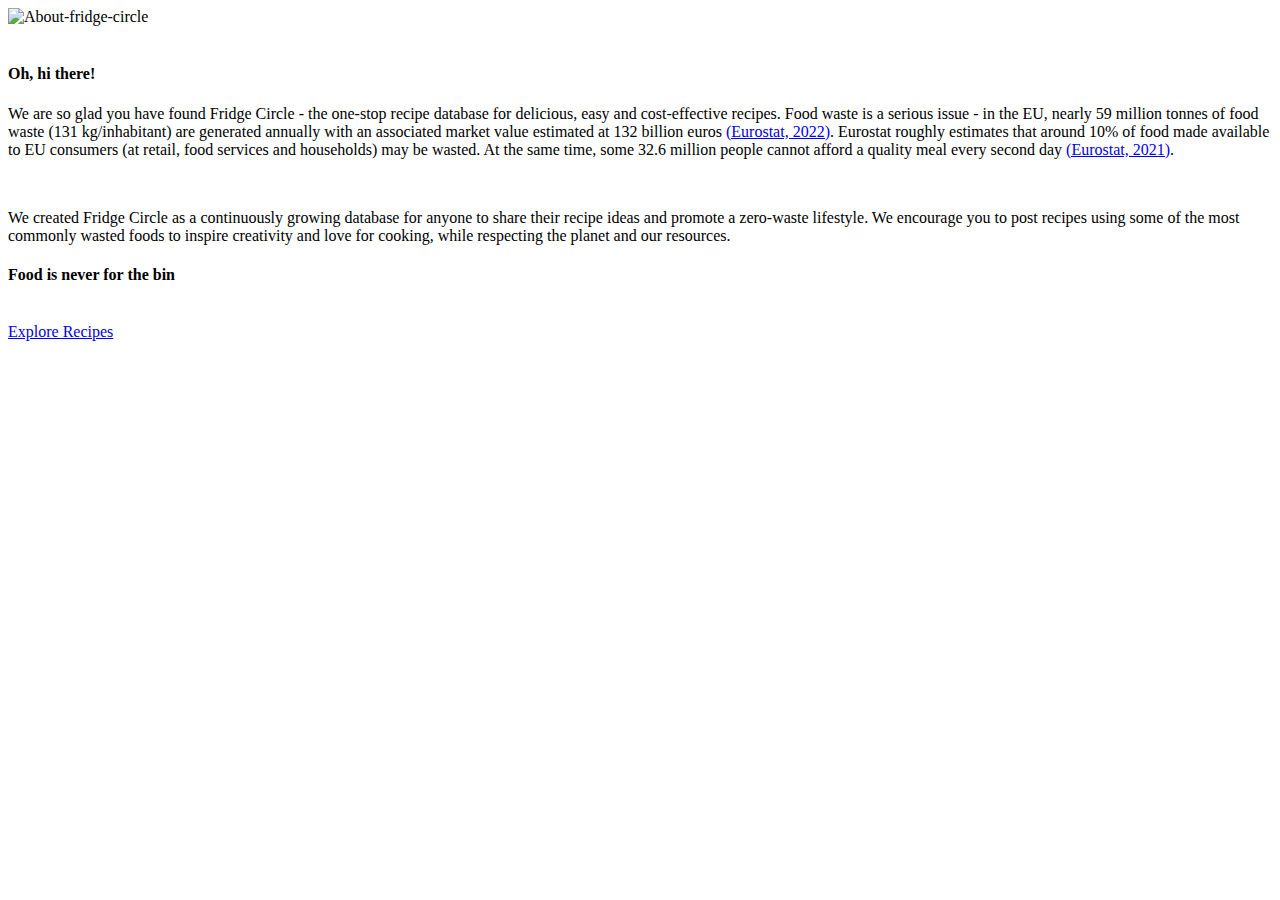
==== src/main/resources/templates/about.html @ fa9ac2d5 "some css updates" ====
<!DOCTYPE html>
<html lang="en">
<head>
    <meta charset="UTF-8">
    <meta name="keywords" content="Recipes, Cooking, Zero waste, Sustainable, Green living">
    <meta name="description" content="Zero waste cooking recipes">
    <meta name="author" content="Hi five">
    <meta name="viewport" content="width=device-width, initial-scale=1.0">

    <title>About | Fridge Circle</title>
    <link href="/styles/about.css" rel="stylesheet">
    <link href="/styles/main.css" rel="stylesheet">

</head>
<body >
<header th:replace="~{fragments/header :: standard-header}"></header>
<div class="container" >
<section class="hero">
    <div class="image-section">
        <img src="/images/set-healthy-food-ingredients.jpg" alt="About-fridge-circle">
    </div>
</section>
    <br>
    <div class="text-section">
        <h4>Oh, hi there!</h4>
        <p>We are so glad you have found Fridge Circle - the one-stop recipe database for delicious, easy
        and cost-effective recipes. Food waste is a serious issue - in the EU, nearly 59 million tonnes of food waste
        (131 kg/inhabitant) are generated annually with an associated market value estimated at 132 billion euros
        <a href="https://ec.europa.eu/eurostat/statistics-explained/index.php?title=Food_waste_and_food_waste_prevention_-_estimates">
        (Eurostat, 2022)</a>. Eurostat roughly estimates that around 10% of food made available to
        EU consumers (at retail, food services and households) may be wasted. At the same time, some
        32.6 million people cannot afford a quality meal every second day
        <a href="https://ec.europa.eu/eurostat/data/database?node_code=ilc_mdes03">(Eurostat, 2021)</a>.</p>
        <br>
        <p>We created Fridge Circle as a continuously growing database for anyone to share their recipe
        ideas and promote a zero-waste lifestyle. We encourage you to post recipes using some of the most commonly
        wasted foods to inspire creativity and love for cooking, while respecting the planet and our resources.</p>
        <h4><strong>Food is never for the bin</strong></h4>
        <br>
        <a href="/recipes" class="btn">Explore Recipes</a>
    </div>
</div>

</body>
</html>
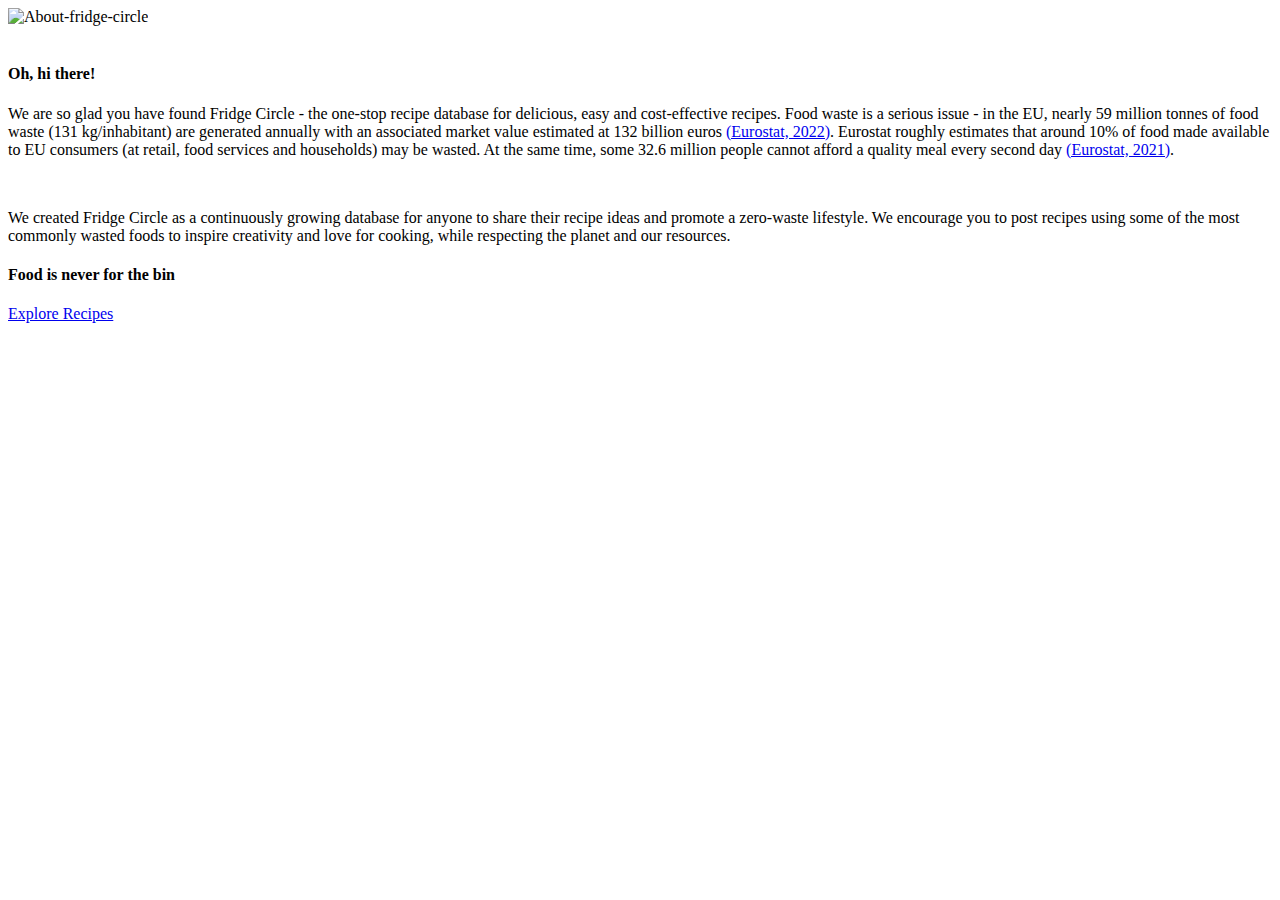
==== commit 782be6bc: "added rating stars, user login button" ====
--- a/src/main/resources/templates/about.html
+++ b/src/main/resources/templates/about.html
@@ -14,14 +14,14 @@
 </head>
 <body >
 <header th:replace="~{fragments/header :: standard-header}"></header>
-<div class="container" >
-<section class="hero">
+<div class="containerMain" >
+<section class="heroAbout">
     <div class="image-section">
         <img src="/images/set-healthy-food-ingredients.jpg" alt="About-fridge-circle">
     </div>
 </section>
     <br>
-    <div class="text-section">
+    <div class="text-section-about">
         <h4>Oh, hi there!</h4>
         <p>We are so glad you have found Fridge Circle - the one-stop recipe database for delicious, easy
         and cost-effective recipes. Food waste is a serious issue - in the EU, nearly 59 million tonnes of food waste
@@ -36,7 +36,6 @@
         ideas and promote a zero-waste lifestyle. We encourage you to post recipes using some of the most commonly
         wasted foods to inspire creativity and love for cooking, while respecting the planet and our resources.</p>
         <h4><strong>Food is never for the bin</strong></h4>
-        <br>
         <a href="/recipes" class="btn">Explore Recipes</a>
     </div>
 </div>
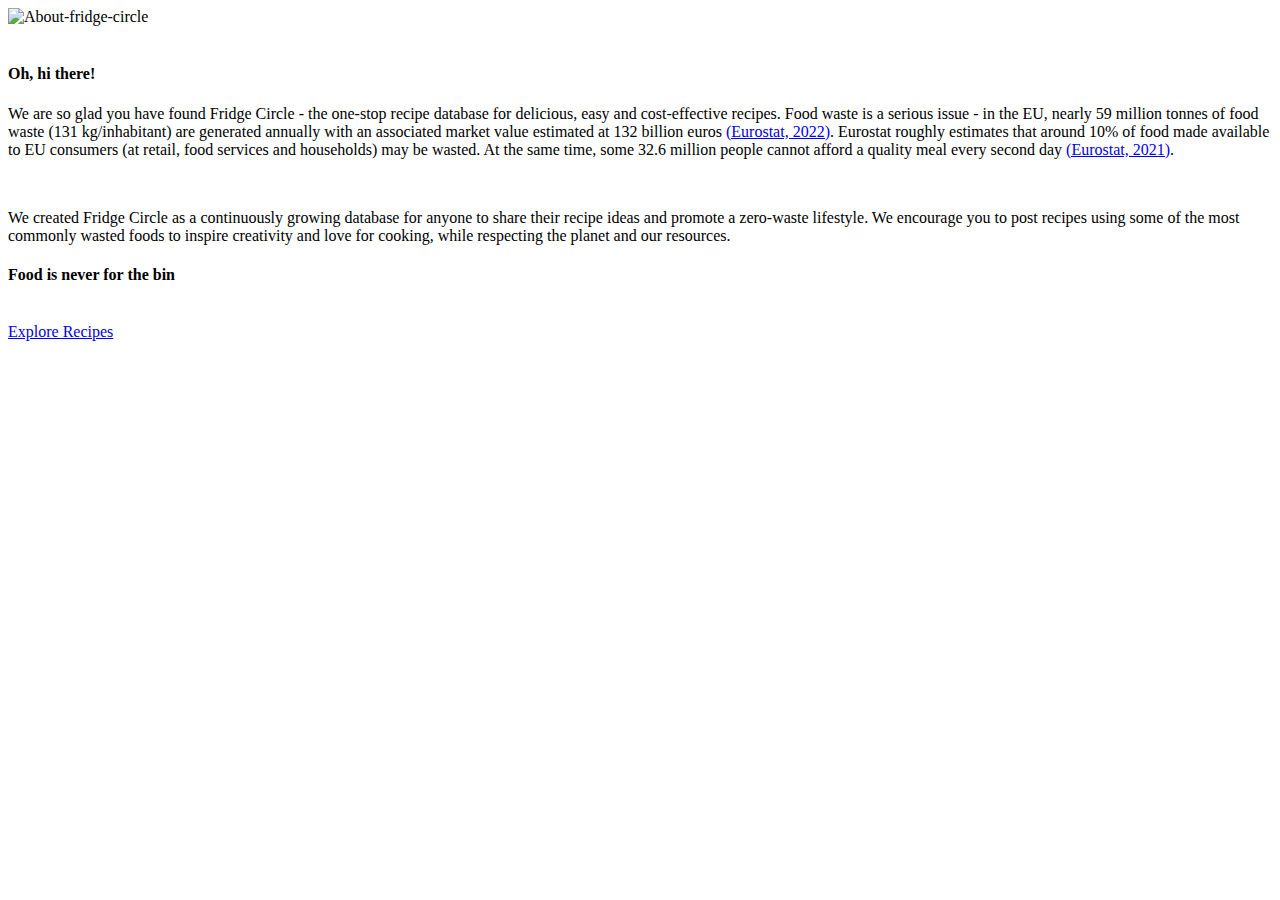
==== commit 1fb207c7: "lots of css, mainly home page stuff" ====
--- a/src/main/resources/templates/about.html
+++ b/src/main/resources/templates/about.html
@@ -36,7 +36,8 @@
         ideas and promote a zero-waste lifestyle. We encourage you to post recipes using some of the most commonly
         wasted foods to inspire creativity and love for cooking, while respecting the planet and our resources.</p>
         <h4><strong>Food is never for the bin</strong></h4>
-        <a href="/recipes" class="btn">Explore Recipes</a>
+        <br>
+        <a href="/recipes" class="exploreBtn">Explore Recipes</a>
     </div>
 </div>
 
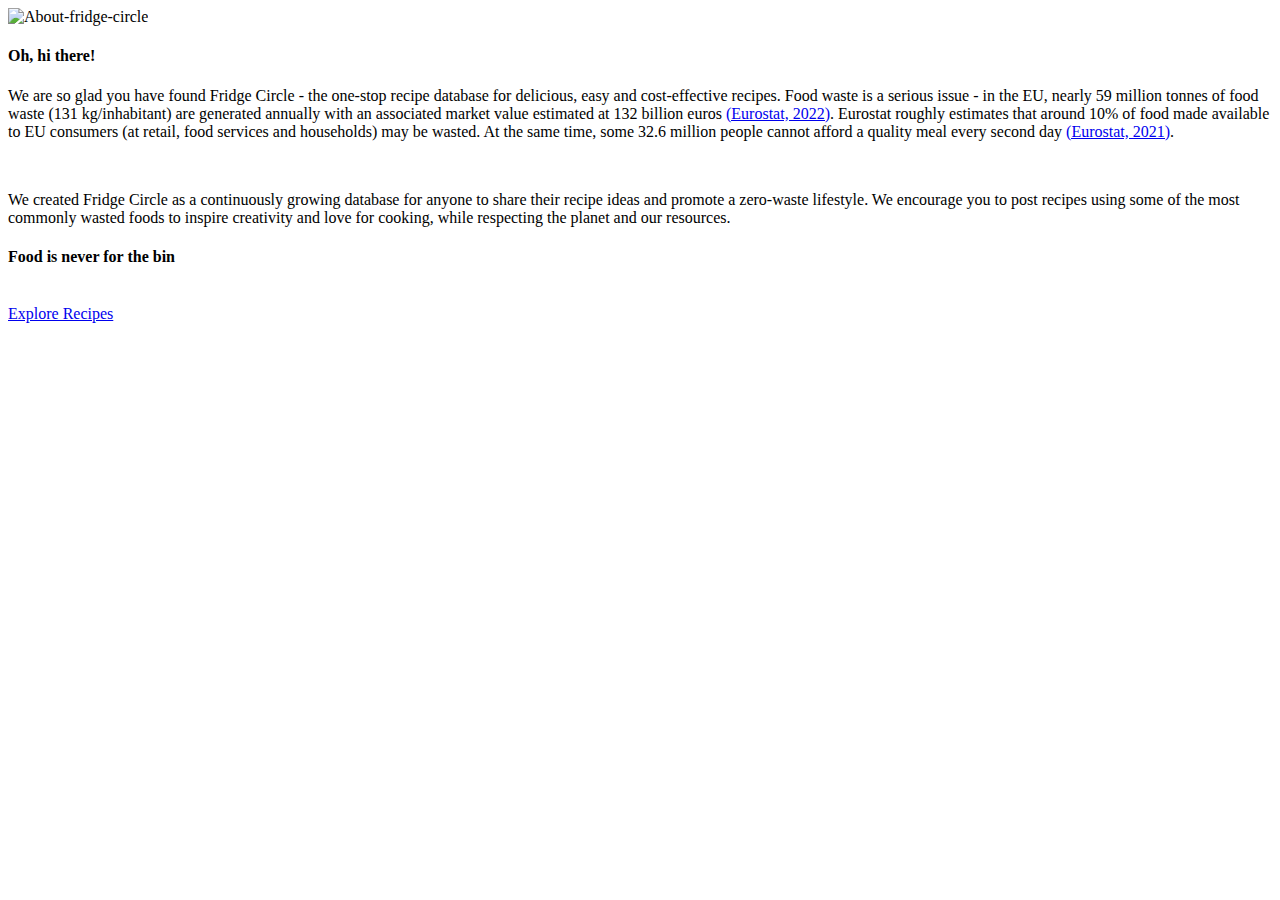
==== commit c496fca0: "added cookies, design tweaks" ====
--- a/src/main/resources/templates/about.html
+++ b/src/main/resources/templates/about.html
@@ -14,32 +14,38 @@
 </head>
 <body >
 <header th:replace="~{fragments/header :: standard-header}"></header>
-<div class="containerMain" >
-<section class="heroAbout">
-    <div class="image-section">
-        <img src="/images/set-healthy-food-ingredients.jpg" alt="About-fridge-circle">
+<section class="container">
+    <div class="row">
+        <div class="col-lg-4">
+            <div class="column image-about">
+                <img src="/images/recipe-images/croutons.jpg" alt="About-fridge-circle">
+            </div>
+        </div>
     </div>
+
+    <div class="col-lg-8">
+            <div class="column text-section-about">
+                <h4>Oh, hi there!</h4>
+                <p>We are so glad you have found Fridge Circle - the one-stop recipe database for delicious, easy
+                    and cost-effective recipes. Food waste is a serious issue - in the EU, nearly 59 million tonnes of food waste
+                    (131 kg/inhabitant) are generated annually with an associated market value estimated at 132 billion euros
+                    <a href="https://ec.europa.eu/eurostat/statistics-explained/index.php?title=Food_waste_and_food_waste_prevention_-_estimates">
+                        (Eurostat, 2022)</a>. Eurostat roughly estimates that around 10% of food made available to
+                    EU consumers (at retail, food services and households) may be wasted. At the same time, some
+                    32.6 million people cannot afford a quality meal every second day
+                    <a href="https://ec.europa.eu/eurostat/data/database?node_code=ilc_mdes03">(Eurostat, 2021)</a>.</p>
+                <br>
+                <p>We created Fridge Circle as a continuously growing database for anyone to share their recipe
+                    ideas and promote a zero-waste lifestyle. We encourage you to post recipes using some of the most commonly
+                    wasted foods to inspire creativity and love for cooking, while respecting the planet and our resources.</p>
+                <h4><strong>Food is never for the bin</strong></h4>
+                <br>
+                <a href="/recipes" class="exploreBtn">Explore Recipes</a>
+            </div>
+    </div>
+
 </section>
-    <br>
-    <div class="text-section-about">
-        <h4>Oh, hi there!</h4>
-        <p>We are so glad you have found Fridge Circle - the one-stop recipe database for delicious, easy
-        and cost-effective recipes. Food waste is a serious issue - in the EU, nearly 59 million tonnes of food waste
-        (131 kg/inhabitant) are generated annually with an associated market value estimated at 132 billion euros
-        <a href="https://ec.europa.eu/eurostat/statistics-explained/index.php?title=Food_waste_and_food_waste_prevention_-_estimates">
-        (Eurostat, 2022)</a>. Eurostat roughly estimates that around 10% of food made available to
-        EU consumers (at retail, food services and households) may be wasted. At the same time, some
-        32.6 million people cannot afford a quality meal every second day
-        <a href="https://ec.europa.eu/eurostat/data/database?node_code=ilc_mdes03">(Eurostat, 2021)</a>.</p>
-        <br>
-        <p>We created Fridge Circle as a continuously growing database for anyone to share their recipe
-        ideas and promote a zero-waste lifestyle. We encourage you to post recipes using some of the most commonly
-        wasted foods to inspire creativity and love for cooking, while respecting the planet and our resources.</p>
-        <h4><strong>Food is never for the bin</strong></h4>
-        <br>
-        <a href="/recipes" class="exploreBtn">Explore Recipes</a>
-    </div>
-</div>
 
+<footer th:replace="~{fragments/footer :: standard-footer}"></footer>
 </body>
 </html>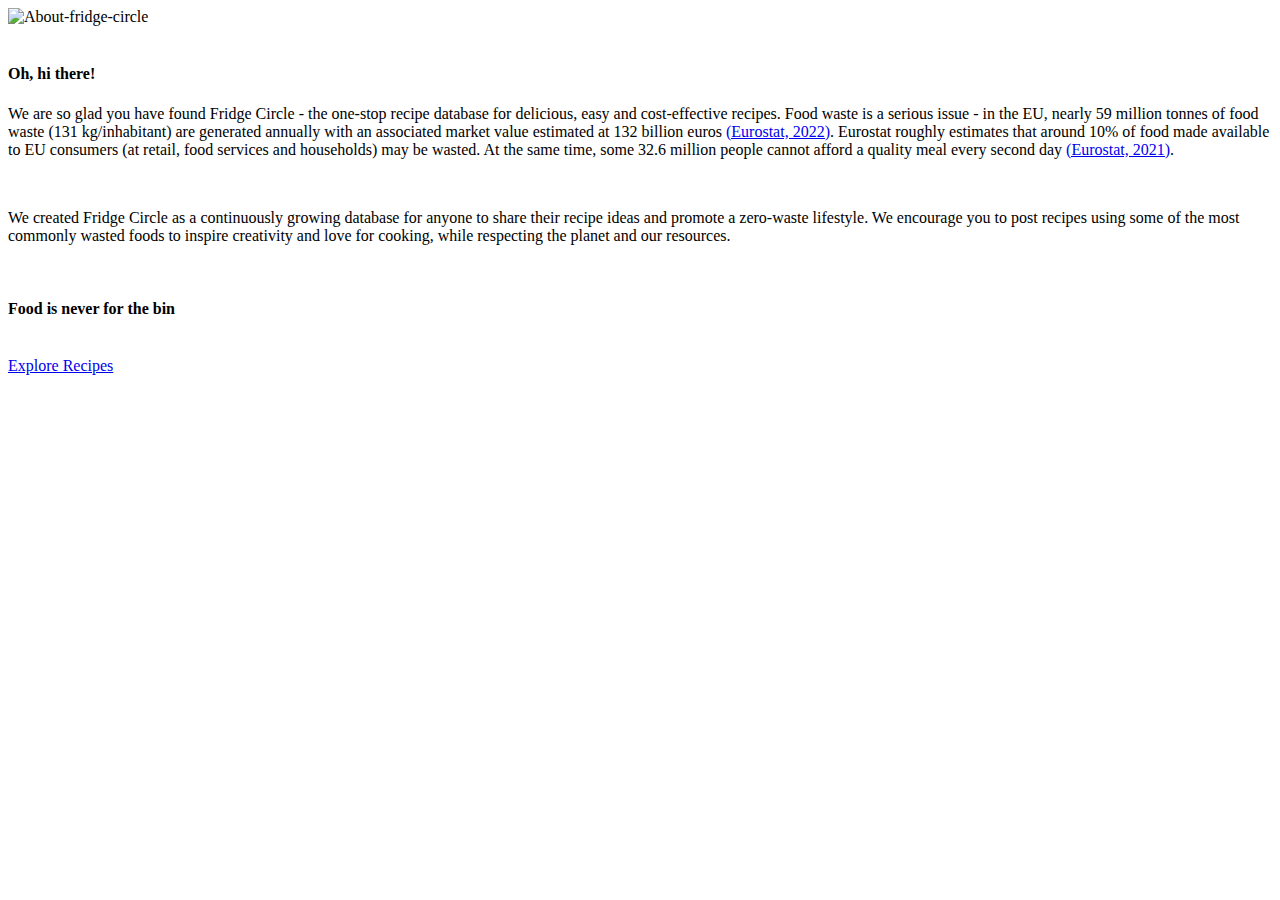
==== commit 7d8ca165: "css fixes" ====
--- a/src/main/resources/templates/about.html
+++ b/src/main/resources/templates/about.html
@@ -16,15 +16,15 @@
 <header th:replace="~{fragments/header :: standard-header}"></header>
 <section class="container">
     <div class="row">
-        <div class="col-lg-4">
+        <div class="col-sm-4">
             <div class="column image-about">
-                <img src="/images/recipe-images/croutons.jpg" alt="About-fridge-circle">
+                <img src="/images/recipe-images/croutons.jpg" height="600" width="355" alt="About-fridge-circle">
             </div>
         </div>
-    </div>
 
-    <div class="col-lg-8">
+        <div class="col-sm-8">
             <div class="column text-section-about">
+                <br>
                 <h4>Oh, hi there!</h4>
                 <p>We are so glad you have found Fridge Circle - the one-stop recipe database for delicious, easy
                     and cost-effective recipes. Food waste is a serious issue - in the EU, nearly 59 million tonnes of food waste
@@ -38,11 +38,15 @@
                 <p>We created Fridge Circle as a continuously growing database for anyone to share their recipe
                     ideas and promote a zero-waste lifestyle. We encourage you to post recipes using some of the most commonly
                     wasted foods to inspire creativity and love for cooking, while respecting the planet and our resources.</p>
+                <br>
                 <h4><strong>Food is never for the bin</strong></h4>
                 <br>
                 <a href="/recipes" class="exploreBtn">Explore Recipes</a>
             </div>
+        </div>
+
     </div>
+
 
 </section>
 
